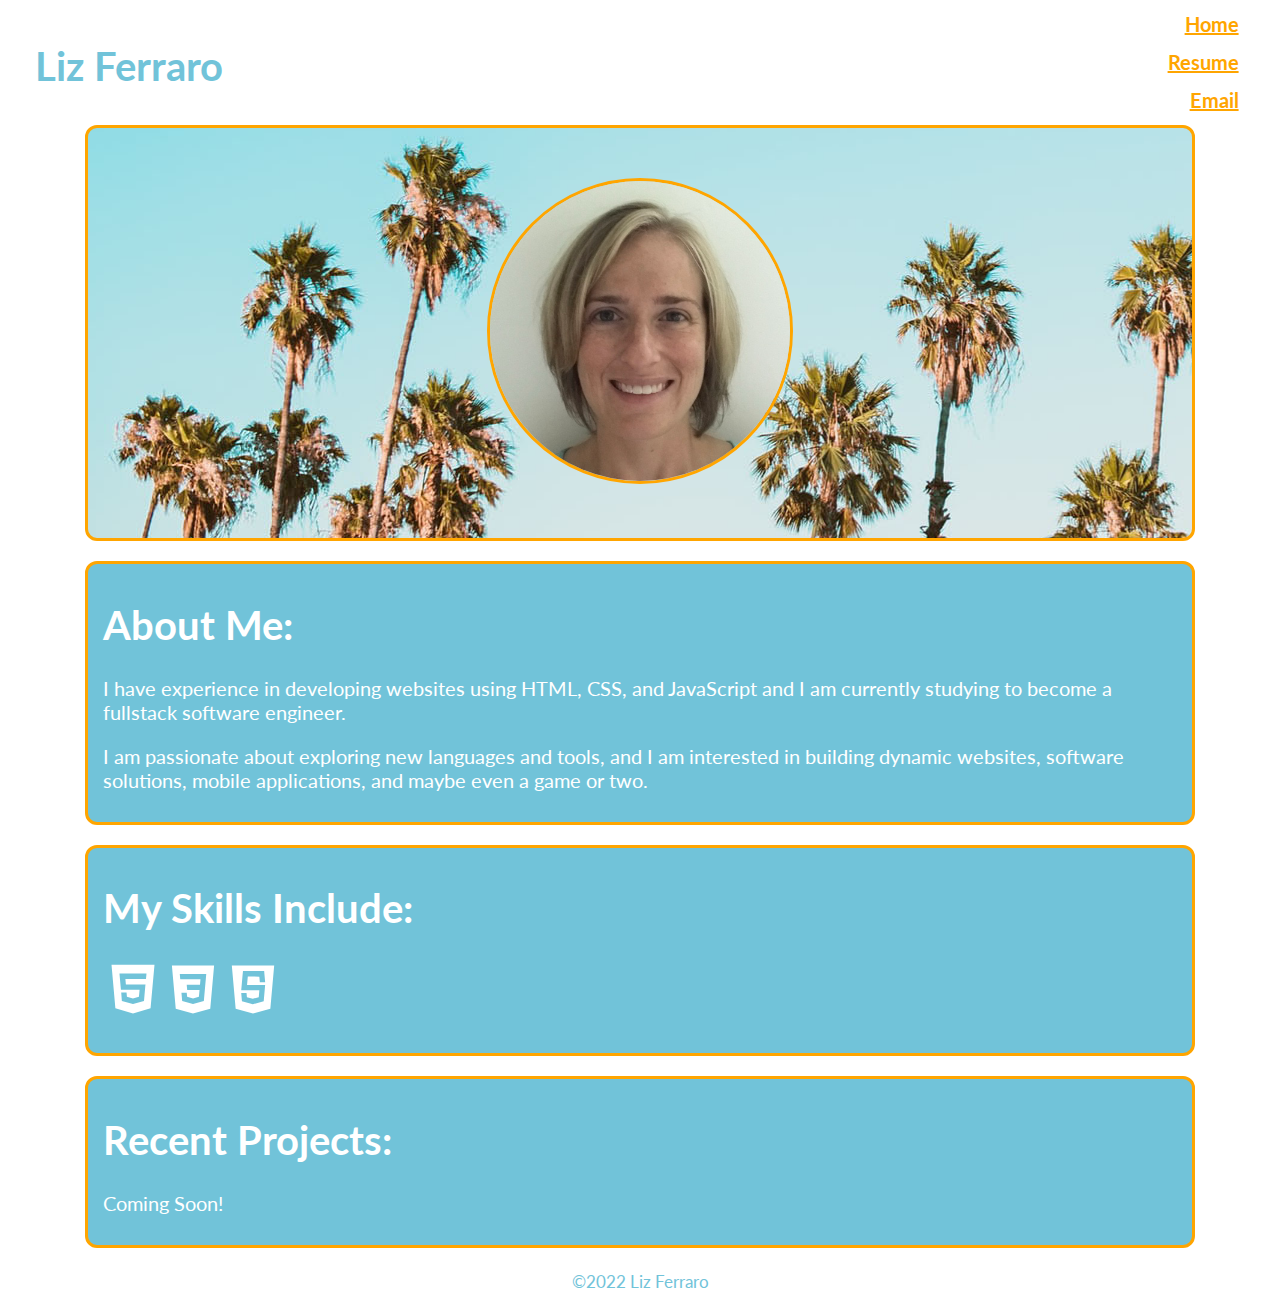
==== index.html @ 46293851 "added background banner image" ====
<!DOCTYPE html>
<html lang="en">
<head>
    <meta charset="UTF-8">
    <meta http-equiv="X-UA-Compatible" content="IE=edge">
    <meta name="viewport" content="width=device-width, initial-scale=1.0">
    <link rel="preconnect" href="https://fonts.googleapis.com">
    <link rel="preconnect" href="https://fonts.gstatic.com" crossorigin>
    <link href="https://fonts.googleapis.com/css2?family=Lato:ital,wght@0,100;0,300;0,400;0,700;0,900;1,100;1,300;1,400;1,700;1,900&display=swap" rel="stylesheet">
    <title>Liz Ferraro, Tampa-based Junior Developer</title>
    <link rel="stylesheet" href="styles.css">
</head>
<body>
    <div>
        <header>
            <h1 id="logo">Liz Ferraro</h1>
                <div id="navcontainer">
                    <ul id="navcontainer-list">
                        <li class="grow"><a href="#">Home</a></li>
                        <li class="grow"><a href="/resume.html">Resume</a></li>
                        <li class="grow"><a href="mailto: elizabeth.k.ferraro@gmail.com">Email</a></li>
                    </ul>
                </div>
        </header>
       
        <main>
            <div class="banner-box">
                <img src="images/liz-ferraro-profile-500.jpg" alt="liz ferraro profile photo" id="profile-img"/>
            </div>
            <section id="about-me">
                <h1>About Me:</h1>
                <p>I have experience in developing websites using HTML, CSS, and JavaScript and I am currently studying to become a fullstack software engineer.</p>
                <p>I am passionate about exploring new languages and tools, and I am interested in building dynamic websites, software solutions, mobile applications, and maybe even a game or two.</p>
            </section>

            <section id="skills">
                <h1>My Skills Include:</h1>
                <p><svg stroke="currentColor" fill="currentColor" stroke-width="0" viewBox="0 0 1024 1024" height="3em" width="3em" xmlns="http://www.w3.org/2000/svg"><path d="M145.2 96l66 746.6L512 928l299.6-85.4L878.9 96H145.2zm595 177.1l-4.8 47.2-1.7 19.5H382.3l8.2 94.2h335.1l-3.3 24.3-21.2 242.2-1.7 16.2-187 51.6v.3h-1.2l-.3.1v-.1h-.1l-188.6-52L310.8 572h91.1l6.5 73.2 102.4 27.7h.4l102-27.6 11.4-118.6H510.9v-.1H306l-22.8-253.5-1.7-24.3h460.3l-1.6 24.3z"></path></svg><svg stroke="currentColor" fill="currentColor" stroke-width="0" version="1.1" viewBox="0 0 32 32" height="3em" width="3em" xmlns="http://www.w3.org/2000/svg"><path d="M16.017 21.044v0zM4.743 3.519l2.049 22.981 9.194 2.552 9.22-2.556 2.051-22.977h-22.514zM23 8.775l-0.693 7.767h-0l-0.48 5.359-0.042 0.476-5.781 1.603-5.773-1.603-0.395-4.426h2.829l0.201 2.248 3.142 0.847 0.008-0.002 0.002-0 3.134-0.846 0.329-3.655-6.579 0-0.056-0.633-0.129-1.429-0.067-0.756 7.081-0 0.258-2.886h-10.786l-0.056-0.634-0.129-1.429-0.067-0.756h14.118l-0.068 0.756z"></path></svg><svg stroke="currentColor" fill="currentColor" stroke-width="0" version="1.1" viewBox="0 0 32 32" height="3em" width="3em" xmlns="http://www.w3.org/2000/svg"><path d="M4.698 3.419l2.057 23.073 9.231 2.563 9.256-2.566 2.059-23.069h-22.604zM13.226 9.394l-0.409 4.441 9.671 0.001-0.069 0.76-0.665 7.45-0.042 0.478-5.804 1.609-5.796-1.609-0.396-4.443h2.84l0.202 2.257 3.154 0.85 3.156-0.852 0.328-3.67-9.671-0.001 0.069-0.76 0.665-7.45 0.209-2.086h11.287l0.131 1.598 0.403 4.453h-2.841l-0.262-2.922-2.889-0.174h-0.515v-0.004l-2.755 0.074z"></path></svg></path></svg></p>
            </section>
        
            <section id="projects">
                <h1>Recent Projects:</h1>
                <p>Coming Soon!</p>
            </section>
        </main>

        <footer>
            <p><small>&copy;2022 Liz Ferraro</small></p>
        </footer>
    </div>
</body>
</html>
---- styles.css ----
html {
    background-color: white;
    color: white;
    font-size: 1.25em; /* 20x on most screens*/
}

body {
    font-family: 'Lato', sans-serif;
    text-align: center;
}

header {
    position: fixed;
    z-index: 1;
    top: 0;
    left: 0;
    width: 100%;
    height: 120px;
    background-color: white;
}

#logo {
    position: relative;
    text-align: left;
    padding: 15px 15px;
    margin-left: 20px;
    color: rgb(113,195,217)
}

main {
    margin-top: 125px;
}

.banner-box {
    background-image: url("images/palmtrees-corey-agopian--unsplash.jpg");
    background-repeat: no-repeat;
    padding: 10px 15px;
    margin-left: auto;
    margin-right: auto;
    width: 85%;
    border-radius: 12px;
    border: solid 3px orange;
    padding-top: 50px;
    padding-bottom: 50px;
}

#profile-img {
    width: 300px;
    height: 300px;
    border: 3px solid orange;
    border-radius: 50%;
}
#navcontainer {
    position: absolute;
    width: 10%;
    height: 100%;
    right: 0px;
    bottom: 0px;
    padding: 10px 15px;
    margin-right: 20px;
}
#navcontainer-list {
    padding: 0;
    margin: 10;
}
#navcontainer li{
    display: inline-block;
    width: 90%;
    padding: 2px 0;
    margin-bottom: 10px;
    text-align: right;
}

.grow {
    transition: all .2s ease-in-ease-out;
}
.grow:hover {
    transform: scale(1.1);
}

a:link {
    color: orange;
    text-decoration: underline;
    font-weight: bold;
}

a:visited {
    color: orange;
    text-decoration: underline;
}
/* horizontal lines have been removed from home page
hr {
    height: 3px;
    background-color: orange;
    border: none;
    margin-top: 20px;
} */

section {
    background-color: rgb(113,195,217);
    border: solid 3px orange;
    border-radius: 12px;
    text-align: left;
    padding: 10px 15px;
    margin-top: 20px;
    margin-bottom: 20px;
    margin-left: auto;
    margin-right: auto;
    width: 85%;
}

footer {
    text-align: center;
    color: rgb(113,195,217);
}
/*I am having trouble with my top nav menu, see below.
@media screen and (min-width: 730px) {
    #navcontainer li {
        display: inline-block;
        width: 30%;
        text-align: right;
    }
}*/
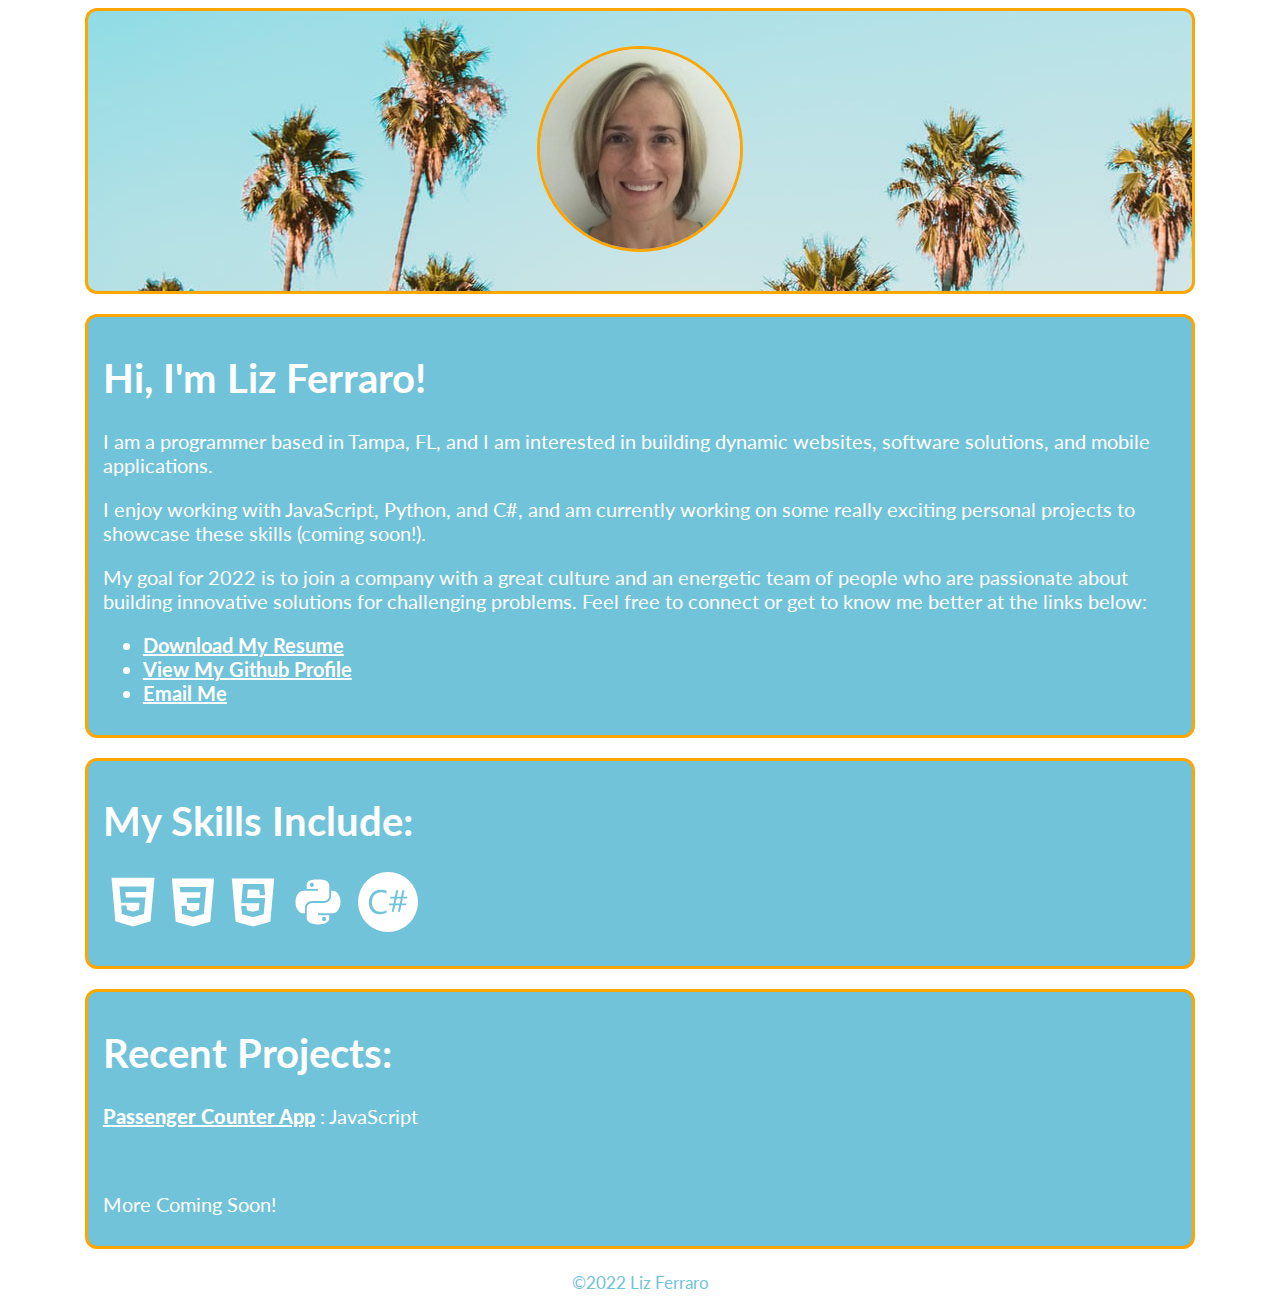
==== commit 30c691b9: "Site overhaul - Deleted resume page, streamlined homepage content, added Github and resume links, an" ====
--- a/index.html
+++ b/index.html
@@ -11,42 +11,38 @@
     <link rel="stylesheet" href="styles.css">
 </head>
 <body>
-    <div>
-        <header>
-            <h1 id="logo">Liz Ferraro</h1>
-                <div id="navcontainer">
-                    <ul id="navcontainer-list">
-                        <li class="grow"><a href="#">Home</a></li>
-                        <li class="grow"><a href="/resume.html">Resume</a></li>
-                        <li class="grow"><a href="mailto: elizabeth.k.ferraro@gmail.com">Email</a></li>
-                    </ul>
-                </div>
-        </header>
-       
-        <main>
-            <div class="banner-box">
-                <img src="images/liz-ferraro-profile-500.jpg" alt="liz ferraro profile photo" id="profile-img"/>
-            </div>
-            <section id="about-me">
-                <h1>About Me:</h1>
-                <p>I have experience in developing websites using HTML, CSS, and JavaScript and I am currently studying to become a fullstack software engineer.</p>
-                <p>I am passionate about exploring new languages and tools, and I am interested in building dynamic websites, software solutions, mobile applications, and maybe even a game or two.</p>
-            </section>
+    <main>
+        <div class="banner-box">
+            <img src="images/liz-ferraro-profile-500.jpg" alt="liz ferraro profile photo" id="profile-img"/>
+        </div>
+        <section id="about-me">
+            <h1>Hi, I'm Liz Ferraro!</h1>
+            <p>I am a programmer based in Tampa, FL, and I am interested in building dynamic websites, software solutions, and mobile applications.</p>
+            <p>I enjoy working with JavaScript, Python, and C#, and am currently working on some really exciting personal projects to showcase these skills (coming soon!).</p>
+            <p>My goal for 2022 is to join a company with a great culture and an energetic team of people who are passionate about building innovative solutions for challenging problems. Feel free to connect or get to know me better at the links below:
+            </p>
+            <ul id="my_links">
+                <li><a href="resources/Ferraro, Elizabeth Resume.pdf" download="Elizabeth Ferraro, Resume">Download My Resume</a></li>
+                <li><a href="https://github.com/lizferraro" target="_">View My Github Profile</a></li>
+                <li><a href="mailto: elizabeth.k.ferraro@gmail.com">Email Me</a></li>
+            </ul>
+        </section>
 
-            <section id="skills">
-                <h1>My Skills Include:</h1>
-                <p><svg stroke="currentColor" fill="currentColor" stroke-width="0" viewBox="0 0 1024 1024" height="3em" width="3em" xmlns="http://www.w3.org/2000/svg"><path d="M145.2 96l66 746.6L512 928l299.6-85.4L878.9 96H145.2zm595 177.1l-4.8 47.2-1.7 19.5H382.3l8.2 94.2h335.1l-3.3 24.3-21.2 242.2-1.7 16.2-187 51.6v.3h-1.2l-.3.1v-.1h-.1l-188.6-52L310.8 572h91.1l6.5 73.2 102.4 27.7h.4l102-27.6 11.4-118.6H510.9v-.1H306l-22.8-253.5-1.7-24.3h460.3l-1.6 24.3z"></path></svg><svg stroke="currentColor" fill="currentColor" stroke-width="0" version="1.1" viewBox="0 0 32 32" height="3em" width="3em" xmlns="http://www.w3.org/2000/svg"><path d="M16.017 21.044v0zM4.743 3.519l2.049 22.981 9.194 2.552 9.22-2.556 2.051-22.977h-22.514zM23 8.775l-0.693 7.767h-0l-0.48 5.359-0.042 0.476-5.781 1.603-5.773-1.603-0.395-4.426h2.829l0.201 2.248 3.142 0.847 0.008-0.002 0.002-0 3.134-0.846 0.329-3.655-6.579 0-0.056-0.633-0.129-1.429-0.067-0.756 7.081-0 0.258-2.886h-10.786l-0.056-0.634-0.129-1.429-0.067-0.756h14.118l-0.068 0.756z"></path></svg><svg stroke="currentColor" fill="currentColor" stroke-width="0" version="1.1" viewBox="0 0 32 32" height="3em" width="3em" xmlns="http://www.w3.org/2000/svg"><path d="M4.698 3.419l2.057 23.073 9.231 2.563 9.256-2.566 2.059-23.069h-22.604zM13.226 9.394l-0.409 4.441 9.671 0.001-0.069 0.76-0.665 7.45-0.042 0.478-5.804 1.609-5.796-1.609-0.396-4.443h2.84l0.202 2.257 3.154 0.85 3.156-0.852 0.328-3.67-9.671-0.001 0.069-0.76 0.665-7.45 0.209-2.086h11.287l0.131 1.598 0.403 4.453h-2.841l-0.262-2.922-2.889-0.174h-0.515v-0.004l-2.755 0.074z"></path></svg></path></svg></p>
-            </section>
-        
-            <section id="projects">
-                <h1>Recent Projects:</h1>
-                <p>Coming Soon!</p>
-            </section>
-        </main>
+        <section id="skills">
+            <h1>My Skills Include:</h1>
+            <p><svg stroke="currentColor" fill="currentColor" stroke-width="0" viewBox="0 0 1024 1024" height="3em" width="3em" xmlns="http://www.w3.org/2000/svg"><path d="M145.2 96l66 746.6L512 928l299.6-85.4L878.9 96H145.2zm595 177.1l-4.8 47.2-1.7 19.5H382.3l8.2 94.2h335.1l-3.3 24.3-21.2 242.2-1.7 16.2-187 51.6v.3h-1.2l-.3.1v-.1h-.1l-188.6-52L310.8 572h91.1l6.5 73.2 102.4 27.7h.4l102-27.6 11.4-118.6H510.9v-.1H306l-22.8-253.5-1.7-24.3h460.3l-1.6 24.3z"></path></svg><svg stroke="currentColor" fill="currentColor" stroke-width="0" version="1.1" viewBox="0 0 32 32" height="3em" width="3em" xmlns="http://www.w3.org/2000/svg"><path d="M16.017 21.044v0zM4.743 3.519l2.049 22.981 9.194 2.552 9.22-2.556 2.051-22.977h-22.514zM23 8.775l-0.693 7.767h-0l-0.48 5.359-0.042 0.476-5.781 1.603-5.773-1.603-0.395-4.426h2.829l0.201 2.248 3.142 0.847 0.008-0.002 0.002-0 3.134-0.846 0.329-3.655-6.579 0-0.056-0.633-0.129-1.429-0.067-0.756 7.081-0 0.258-2.886h-10.786l-0.056-0.634-0.129-1.429-0.067-0.756h14.118l-0.068 0.756z"></path></svg><svg stroke="currentColor" fill="currentColor" stroke-width="0" version="1.1" viewBox="0 0 32 32" height="3em" width="3em" xmlns="http://www.w3.org/2000/svg"><path d="M4.698 3.419l2.057 23.073 9.231 2.563 9.256-2.566 2.059-23.069h-22.604zM13.226 9.394l-0.409 4.441 9.671 0.001-0.069 0.76-0.665 7.45-0.042 0.478-5.804 1.609-5.796-1.609-0.396-4.443h2.84l0.202 2.257 3.154 0.85 3.156-0.852 0.328-3.67-9.671-0.001 0.069-0.76 0.665-7.45 0.209-2.086h11.287l0.131 1.598 0.403 4.453h-2.841l-0.262-2.922-2.889-0.174h-0.515v-0.004l-2.755 0.074z"></path></svg></path></svg>&nbsp<svg stroke="currentColor" fill="currentColor" stroke-width="0" viewBox="0 0 512 512" height="3em" width="3em" xmlns="http://www.w3.org/2000/svg"><path d="M193.46 249.056a65.316 65.316 0 0 1 11.586-1.041l-3.122-.015h103.823c4.503 0 8.806-.617 12.908-1.754 19.37-5.363 33.345-22.537 33.345-43.663v-87.224c0-24.832-21.15-43.484-46.289-47.606-15.931-2.624-39.258-3.827-55.089-3.749-15.829.086-30.981 1.404-44.277 3.749C167.143 74.576 160 88.928 160 115.359V144h96v16H128.82c-35.628 0-64.538 42.571-64.813 95.242-.002.253-.007.505-.007.758 0 9.523.94 18.72 2.685 27.404C74.648 323.07 99.451 352 128.82 352H144v-45.935c0-26.827 20.146-51.733 49.46-57.009zm10.196-122.054c-9.592 0-17.384-7.785-17.384-17.403 0-9.664 7.774-17.52 17.384-17.52 9.574 0 17.399 7.855 17.399 17.52.001 9.618-7.809 17.403-17.399 17.403z"></path><path d="M443.951 222.543C434.78 186.021 411.033 160 383.18 160H368v40.672c0 33.915-22.286 58.474-49.489 62.681a53.943 53.943 0 0 1-8.301.646H206.351a51.41 51.41 0 0 0-13.049 1.672C174.18 270.689 160 286.6 160 307.236v87.227c0 24.832 24.977 39.426 49.481 46.551 29.327 8.531 61.267 10.068 96.366 0C329.15 434.354 352 420.893 352 394.463V368h-96v-16h127.18c25.24 0 47.107-21.365 57.814-52.549C445.474 286.404 448 271.641 448 256c0-11.768-1.433-23.038-4.049-33.457zM307.867 382.82c9.59 0 17.381 7.785 17.381 17.4 0 9.65-7.791 17.521-17.381 17.521-9.577 0-17.399-7.871-17.399-17.521 0-9.63 7.806-17.4 17.399-17.4z"></path></svg>&nbsp&nbsp<svg stroke="currentColor" fill="currentColor" stroke-width="0" role="img" viewBox="0 0 24 24" height="3em" width="3em" xmlns="http://www.w3.org/2000/svg"><title></title><path d="M12 0A12 12 0 000 12a12 12 0 0012 12 12 12 0 0012-12A12 12 0 0012 0zM9.426 7.12a5.55 5.55 0 011.985.38v1.181a4.5 4.5 0 00-2.25-.566 3.439 3.439 0 00-2.625 1.087 4.099 4.099 0 00-1.012 2.906 3.9 3.9 0 00.945 2.754 3.217 3.217 0 002.482 1.023 4.657 4.657 0 002.464-.634l-.004 1.08a5.543 5.543 0 01-2.625.555 4.211 4.211 0 01-3.228-1.297 4.793 4.793 0 01-1.212-3.409 5.021 5.021 0 011.365-3.663 4.631 4.631 0 013.473-1.392 5.55 5.55 0 01.12-.004 5.55 5.55 0 01.122 0zm5.863.155h.836l-.555 2.652h1.661l.567-2.652h.81l-.555 2.652 1.732-.004-.15.697H17.91l-.412 1.98h1.852l-.176.698h-1.816l-.58 2.625h-.83l.567-2.625h-1.65l-.555 2.625h-.81l.555-2.625h-1.74l.131-.698h1.748l.401-1.976h-1.826l.138-.697h1.826zm.142 3.345L15 12.6h1.673l.423-1.98z"></path></svg>&nbsp&nbsp&nbsp&nbsp<!-- <svg stroke="currentColor" fill="currentColor" stroke-width="0" viewBox="0 0 512 512" height="3em" width="3em" xmlns="http://www.w3.org/2000/svg"><path d="M418.2 177.2c-5.4-1.8-10.8-3.5-16.2-5.1.9-3.7 1.7-7.4 2.5-11.1 12.3-59.6 4.2-107.5-23.1-123.3-26.3-15.1-69.2.6-112.6 38.4-4.3 3.7-8.5 7.6-12.5 11.5-2.7-2.6-5.5-5.2-8.3-7.7-45.5-40.4-91.1-57.4-118.4-41.5-26.2 15.2-34 60.3-23 116.7 1.1 5.6 2.3 11.1 3.7 16.7-6.4 1.8-12.7 3.8-18.6 5.9C38.3 196.2 0 225.4 0 255.6c0 31.2 40.8 62.5 96.3 81.5 4.5 1.5 9 3 13.6 4.3-1.5 6-2.8 11.9-4 18-10.5 55.5-2.3 99.5 23.9 114.6 27 15.6 72.4-.4 116.6-39.1 3.5-3.1 7-6.3 10.5-9.7 4.4 4.3 9 8.4 13.6 12.4 42.8 36.8 85.1 51.7 111.2 36.6 27-15.6 35.8-62.9 24.4-120.5-.9-4.4-1.9-8.9-3-13.5 3.2-.9 6.3-1.9 9.4-2.9 57.7-19.1 99.5-50 99.5-81.7 0-30.3-39.4-59.7-93.8-78.4zM282.9 92.3c37.2-32.4 71.9-45.1 87.7-36 16.9 9.7 23.4 48.9 12.8 100.4-.7 3.4-1.4 6.7-2.3 10-22.2-5-44.7-8.6-67.3-10.6-13-18.6-27.2-36.4-42.6-53.1 3.9-3.7 7.7-7.2 11.7-10.7zM167.2 307.5c5.1 8.7 10.3 17.4 15.8 25.9-15.6-1.7-31.1-4.2-46.4-7.5 4.4-14.4 9.9-29.3 16.3-44.5 4.6 8.8 9.3 17.5 14.3 26.1zm-30.3-120.3c14.4-3.2 29.7-5.8 45.6-7.8-5.3 8.3-10.5 16.8-15.4 25.4-4.9 8.5-9.7 17.2-14.2 26-6.3-14.9-11.6-29.5-16-43.6zm27.4 68.9c6.6-13.8 13.8-27.3 21.4-40.6s15.8-26.2 24.4-38.9c15-1.1 30.3-1.7 45.9-1.7s31 .6 45.9 1.7c8.5 12.6 16.6 25.5 24.3 38.7s14.9 26.7 21.7 40.4c-6.7 13.8-13.9 27.4-21.6 40.8-7.6 13.3-15.7 26.2-24.2 39-14.9 1.1-30.4 1.6-46.1 1.6s-30.9-.5-45.6-1.4c-8.7-12.7-16.9-25.7-24.6-39s-14.8-26.8-21.5-40.6zm180.6 51.2c5.1-8.8 9.9-17.7 14.6-26.7 6.4 14.5 12 29.2 16.9 44.3-15.5 3.5-31.2 6.2-47 8 5.4-8.4 10.5-17 15.5-25.6zm14.4-76.5c-4.7-8.8-9.5-17.6-14.5-26.2-4.9-8.5-10-16.9-15.3-25.2 16.1 2 31.5 4.7 45.9 8-4.6 14.8-10 29.2-16.1 43.4zM256.2 118.3c10.5 11.4 20.4 23.4 29.6 35.8-19.8-.9-39.7-.9-59.5 0 9.8-12.9 19.9-24.9 29.9-35.8zM140.2 57c16.8-9.8 54.1 4.2 93.4 39 2.5 2.2 5 4.6 7.6 7-15.5 16.7-29.8 34.5-42.9 53.1-22.6 2-45 5.5-67.2 10.4-1.3-5.1-2.4-10.3-3.5-15.5-9.4-48.4-3.2-84.9 12.6-94zm-24.5 263.6c-4.2-1.2-8.3-2.5-12.4-3.9-21.3-6.7-45.5-17.3-63-31.2-10.1-7-16.9-17.8-18.8-29.9 0-18.3 31.6-41.7 77.2-57.6 5.7-2 11.5-3.8 17.3-5.5 6.8 21.7 15 43 24.5 63.6-9.6 20.9-17.9 42.5-24.8 64.5zm116.6 98c-16.5 15.1-35.6 27.1-56.4 35.3-11.1 5.3-23.9 5.8-35.3 1.3-15.9-9.2-22.5-44.5-13.5-92 1.1-5.6 2.3-11.2 3.7-16.7 22.4 4.8 45 8.1 67.9 9.8 13.2 18.7 27.7 36.6 43.2 53.4-3.2 3.1-6.4 6.1-9.6 8.9zm24.5-24.3c-10.2-11-20.4-23.2-30.3-36.3 9.6.4 19.5.6 29.5.6 10.3 0 20.4-.2 30.4-.7-9.2 12.7-19.1 24.8-29.6 36.4zm130.7 30c-.9 12.2-6.9 23.6-16.5 31.3-15.9 9.2-49.8-2.8-86.4-34.2-4.2-3.6-8.4-7.5-12.7-11.5 15.3-16.9 29.4-34.8 42.2-53.6 22.9-1.9 45.7-5.4 68.2-10.5 1 4.1 1.9 8.2 2.7 12.2 4.9 21.6 5.7 44.1 2.5 66.3zm18.2-107.5c-2.8.9-5.6 1.8-8.5 2.6-7-21.8-15.6-43.1-25.5-63.8 9.6-20.4 17.7-41.4 24.5-62.9 5.2 1.5 10.2 3.1 15 4.7 46.6 16 79.3 39.8 79.3 58 0 19.6-34.9 44.9-84.8 61.4zm-149.7-15c25.3 0 45.8-20.5 45.8-45.8s-20.5-45.8-45.8-45.8c-25.3 0-45.8 20.5-45.8 45.8s20.5 45.8 45.8 45.8z"></path></svg> --></p>
+        </section>
+    
+        <section id="projects">
+            <h1>Recent Projects:</h1>
+            <p><a href="http://lizferraro.tech/passenger-counter/" target="_"><strong>Passenger Counter App</strong></a> : JavaScript</p>
+            <p>&nbsp</p>
+            <p>More Coming Soon!</p>
+        </section>
+    </main>
 
-        <footer>
-            <p><small>&copy;2022 Liz Ferraro</small></p>
-        </footer>
-    </div>
+    <footer>
+        <p><small>&copy;2022 Liz Ferraro</small></p>
+    </footer>
 </body>
 </html>--- a/styles.css
+++ b/styles.css
@@ -9,28 +9,6 @@
     text-align: center;
 }
 
-header {
-    position: fixed;
-    z-index: 1;
-    top: 0;
-    left: 0;
-    width: 100%;
-    height: 120px;
-    background-color: white;
-}
-
-#logo {
-    position: relative;
-    text-align: left;
-    padding: 15px 15px;
-    margin-left: 20px;
-    color: rgb(113,195,217)
-}
-
-main {
-    margin-top: 125px;
-}
-
 .banner-box {
     background-image: url("images/palmtrees-corey-agopian--unsplash.jpg");
     background-repeat: no-repeat;
@@ -40,61 +18,27 @@
     width: 85%;
     border-radius: 12px;
     border: solid 3px orange;
-    padding-top: 50px;
-    padding-bottom: 50px;
+    padding-top: 35px;
+    padding-bottom: 35px;
 }
 
 #profile-img {
-    width: 300px;
-    height: 300px;
+    width: 200px;
+    height: 200px;
     border: 3px solid orange;
     border-radius: 50%;
 }
-#navcontainer {
-    position: absolute;
-    width: 10%;
-    height: 100%;
-    right: 0px;
-    bottom: 0px;
-    padding: 10px 15px;
-    margin-right: 20px;
-}
-#navcontainer-list {
-    padding: 0;
-    margin: 10;
-}
-#navcontainer li{
-    display: inline-block;
-    width: 90%;
-    padding: 2px 0;
-    margin-bottom: 10px;
-    text-align: right;
-}
-
-.grow {
-    transition: all .2s ease-in-ease-out;
-}
-.grow:hover {
-    transform: scale(1.1);
-}
 
 a:link {
-    color: orange;
+    color: #ffffff;
     text-decoration: underline;
     font-weight: bold;
 }
 
 a:visited {
-    color: orange;
+    color: ghostwhite;
     text-decoration: underline;
 }
-/* horizontal lines have been removed from home page
-hr {
-    height: 3px;
-    background-color: orange;
-    border: none;
-    margin-top: 20px;
-} */
 
 section {
     background-color: rgb(113,195,217);
@@ -112,12 +56,4 @@
 footer {
     text-align: center;
     color: rgb(113,195,217);
-}
-/*I am having trouble with my top nav menu, see below.
-@media screen and (min-width: 730px) {
-    #navcontainer li {
-        display: inline-block;
-        width: 30%;
-        text-align: right;
-    }
-}*/+}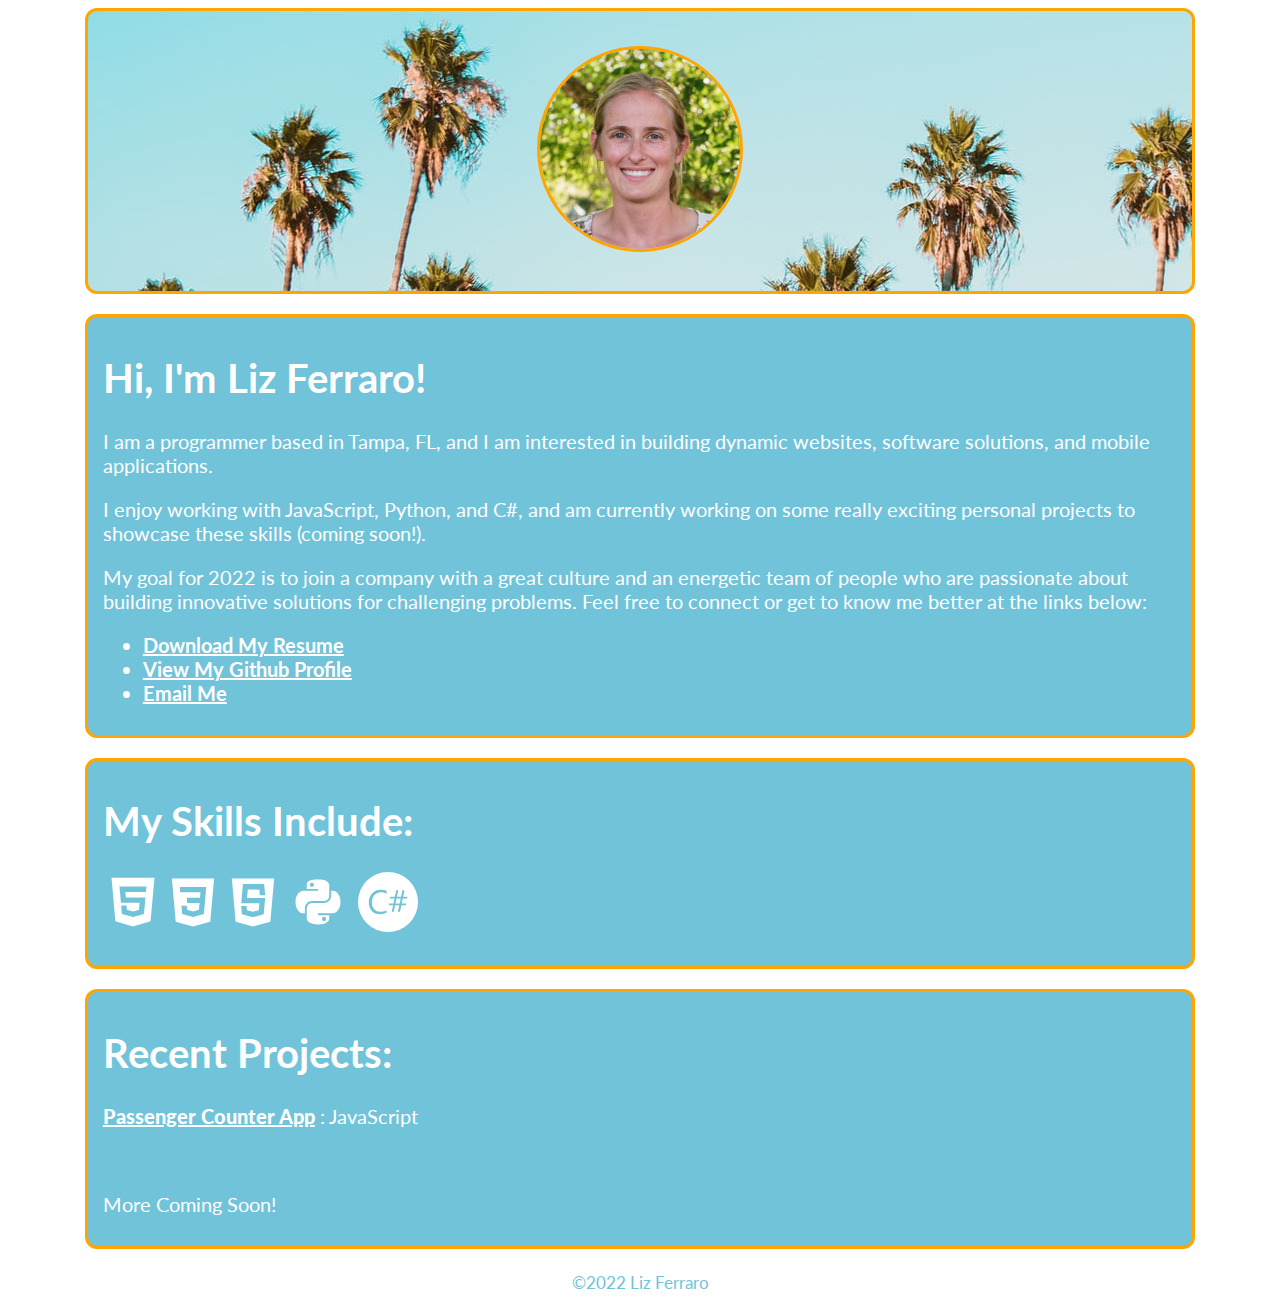
==== commit 9317b08e: "New profile photo" ====
--- a/index.html
+++ b/index.html
@@ -13,7 +13,7 @@
 <body>
     <main>
         <div class="banner-box">
-            <img src="images/liz-ferraro-profile-500.jpg" alt="liz ferraro profile photo" id="profile-img"/>
+            <img src="images/liz-profile-2.jpg" alt="liz ferraro profile photo" id="profile-img"/>
         </div>
         <section id="about-me">
             <h1>Hi, I'm Liz Ferraro!</h1>
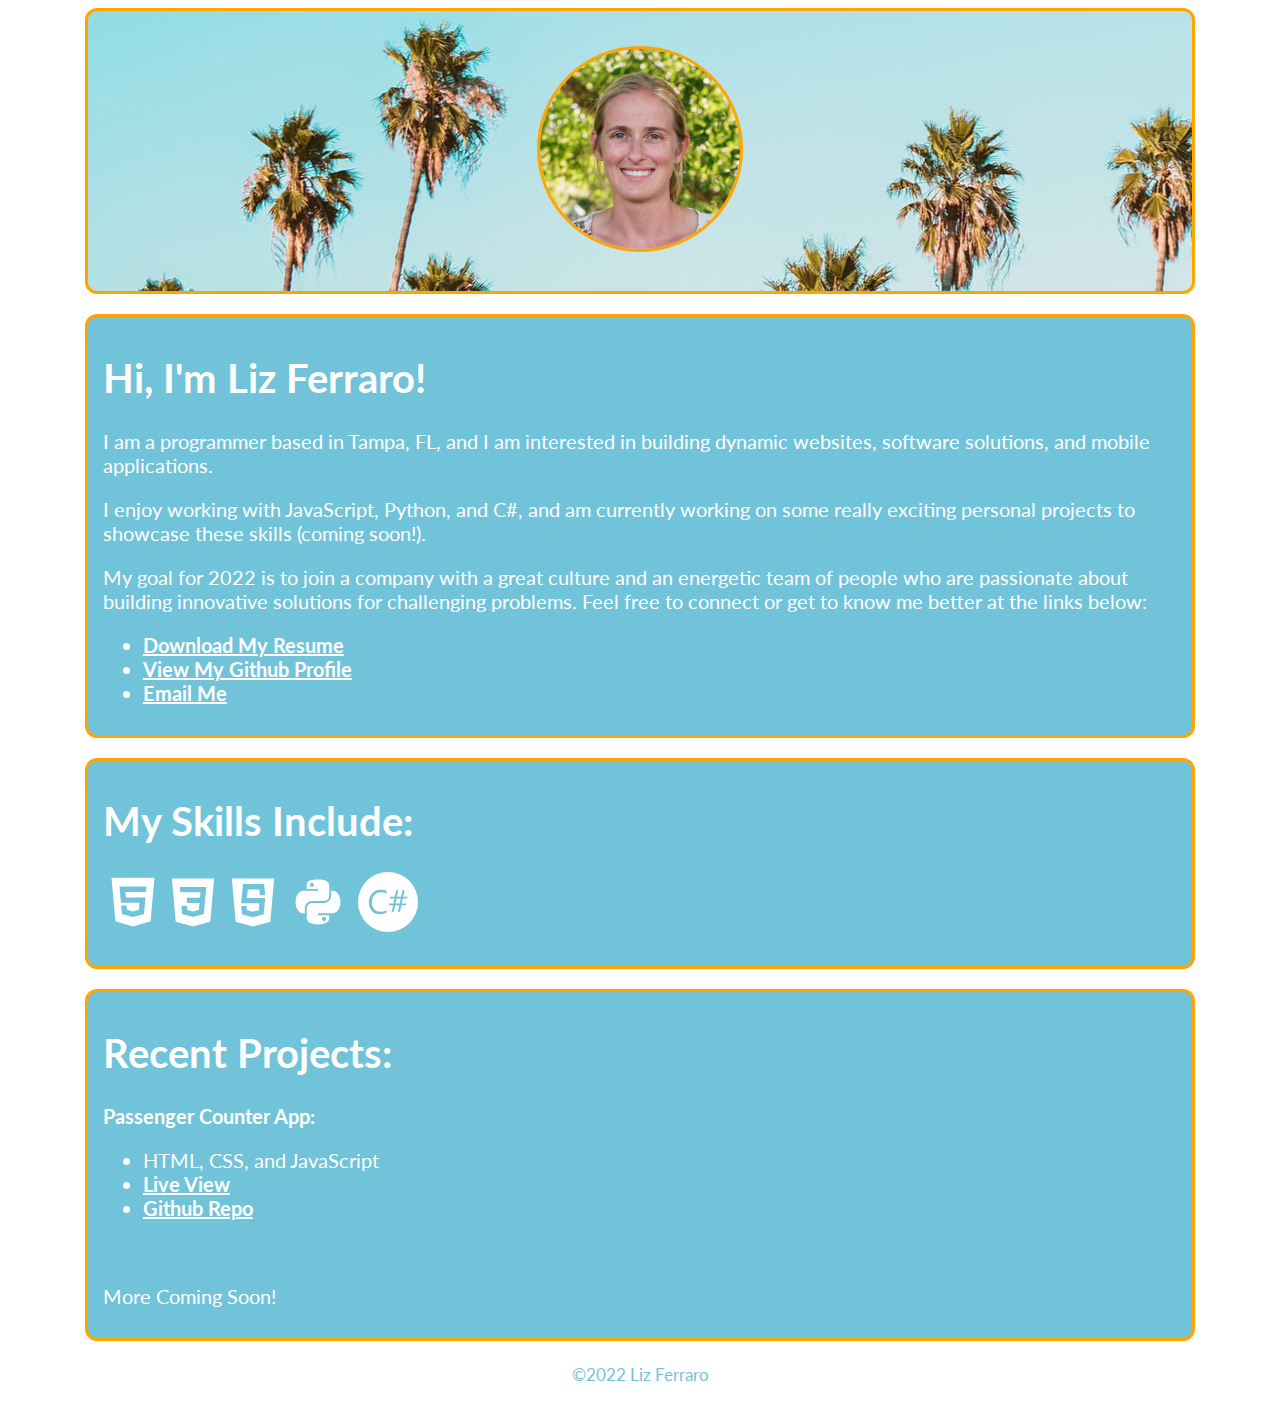
==== commit 4a1f0b28: "Added links to project live view and github repo" ====
--- a/index.html
+++ b/index.html
@@ -35,7 +35,12 @@
     
         <section id="projects">
             <h1>Recent Projects:</h1>
-            <p><a href="http://lizferraro.tech/passenger-counter/" target="_"><strong>Passenger Counter App</strong></a> : JavaScript</p>
+            <p><strong>Passenger Counter App:</strong></p>
+                <ul>
+                    <li>HTML, CSS, and JavaScript</li>
+                    <li><a href="http://lizferraro.tech/passenger-counter/" target="_">Live View</a></li>
+                    <li><a href="https://github.com/lizferraro/passenger-counter" target="_">Github Repo</a></li>
+                </ul>
             <p>&nbsp</p>
             <p>More Coming Soon!</p>
         </section>
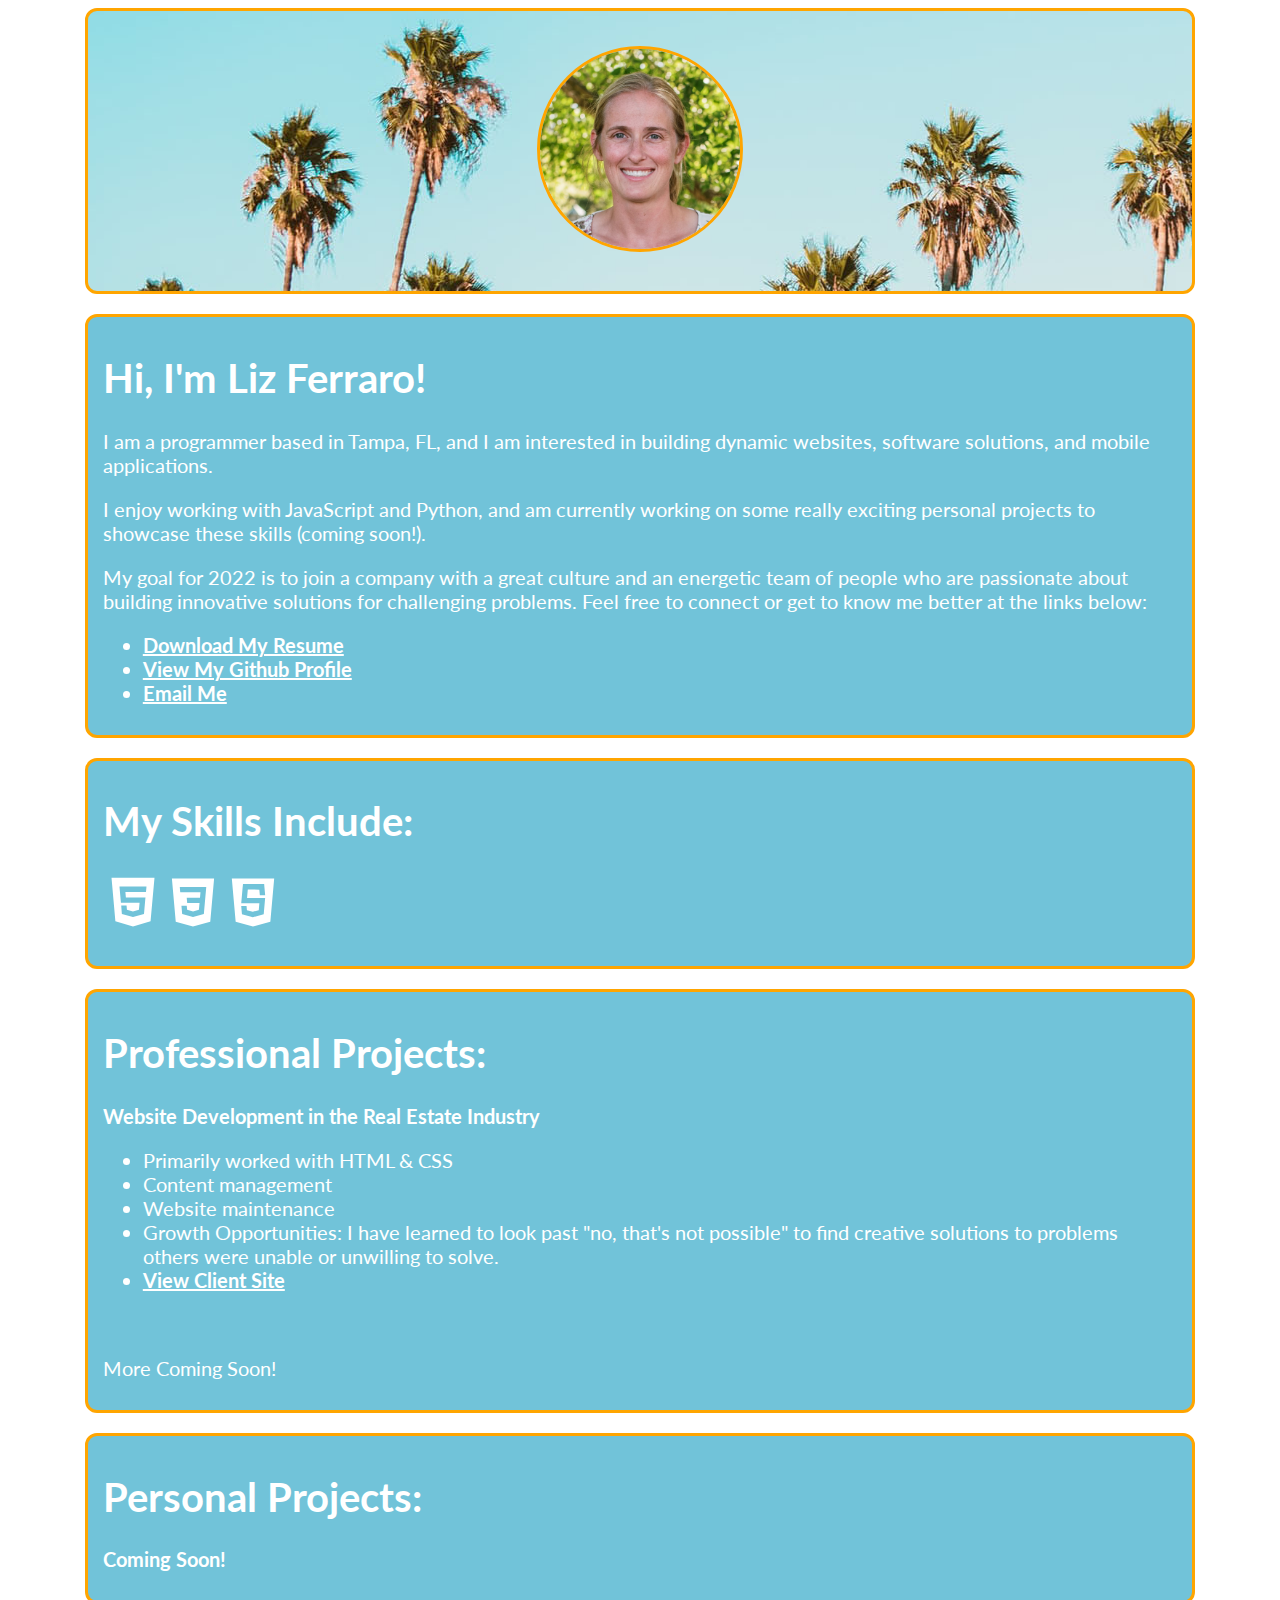
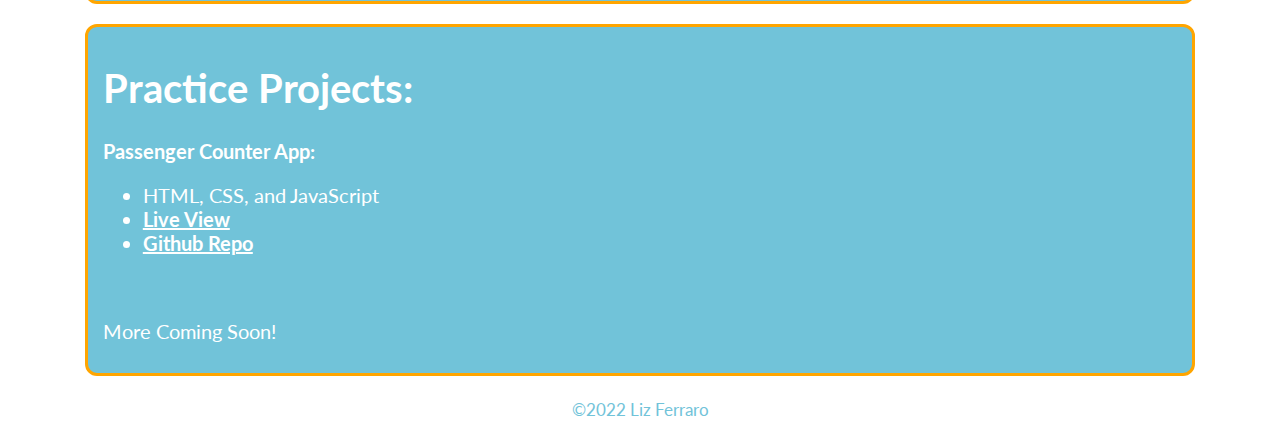
==== commit 24a50c10: "added professional projects section, personal projects section, and practice projects section" ====
--- a/index.html
+++ b/index.html
@@ -7,7 +7,7 @@
     <link rel="preconnect" href="https://fonts.googleapis.com">
     <link rel="preconnect" href="https://fonts.gstatic.com" crossorigin>
     <link href="https://fonts.googleapis.com/css2?family=Lato:ital,wght@0,100;0,300;0,400;0,700;0,900;1,100;1,300;1,400;1,700;1,900&display=swap" rel="stylesheet">
-    <title>Liz Ferraro, Tampa-based Junior Developer</title>
+    <title>Liz Ferraro, Tampa-based Programmer</title>
     <link rel="stylesheet" href="styles.css">
 </head>
 <body>
@@ -18,7 +18,7 @@
         <section id="about-me">
             <h1>Hi, I'm Liz Ferraro!</h1>
             <p>I am a programmer based in Tampa, FL, and I am interested in building dynamic websites, software solutions, and mobile applications.</p>
-            <p>I enjoy working with JavaScript, Python, and C#, and am currently working on some really exciting personal projects to showcase these skills (coming soon!).</p>
+            <p>I enjoy working with JavaScript and Python, and am currently working on some really exciting personal projects to showcase these skills (coming soon!).</p>
             <p>My goal for 2022 is to join a company with a great culture and an energetic team of people who are passionate about building innovative solutions for challenging problems. Feel free to connect or get to know me better at the links below:
             </p>
             <ul id="my_links">
@@ -30,11 +30,28 @@
 
         <section id="skills">
             <h1>My Skills Include:</h1>
-            <p><svg stroke="currentColor" fill="currentColor" stroke-width="0" viewBox="0 0 1024 1024" height="3em" width="3em" xmlns="http://www.w3.org/2000/svg"><path d="M145.2 96l66 746.6L512 928l299.6-85.4L878.9 96H145.2zm595 177.1l-4.8 47.2-1.7 19.5H382.3l8.2 94.2h335.1l-3.3 24.3-21.2 242.2-1.7 16.2-187 51.6v.3h-1.2l-.3.1v-.1h-.1l-188.6-52L310.8 572h91.1l6.5 73.2 102.4 27.7h.4l102-27.6 11.4-118.6H510.9v-.1H306l-22.8-253.5-1.7-24.3h460.3l-1.6 24.3z"></path></svg><svg stroke="currentColor" fill="currentColor" stroke-width="0" version="1.1" viewBox="0 0 32 32" height="3em" width="3em" xmlns="http://www.w3.org/2000/svg"><path d="M16.017 21.044v0zM4.743 3.519l2.049 22.981 9.194 2.552 9.22-2.556 2.051-22.977h-22.514zM23 8.775l-0.693 7.767h-0l-0.48 5.359-0.042 0.476-5.781 1.603-5.773-1.603-0.395-4.426h2.829l0.201 2.248 3.142 0.847 0.008-0.002 0.002-0 3.134-0.846 0.329-3.655-6.579 0-0.056-0.633-0.129-1.429-0.067-0.756 7.081-0 0.258-2.886h-10.786l-0.056-0.634-0.129-1.429-0.067-0.756h14.118l-0.068 0.756z"></path></svg><svg stroke="currentColor" fill="currentColor" stroke-width="0" version="1.1" viewBox="0 0 32 32" height="3em" width="3em" xmlns="http://www.w3.org/2000/svg"><path d="M4.698 3.419l2.057 23.073 9.231 2.563 9.256-2.566 2.059-23.069h-22.604zM13.226 9.394l-0.409 4.441 9.671 0.001-0.069 0.76-0.665 7.45-0.042 0.478-5.804 1.609-5.796-1.609-0.396-4.443h2.84l0.202 2.257 3.154 0.85 3.156-0.852 0.328-3.67-9.671-0.001 0.069-0.76 0.665-7.45 0.209-2.086h11.287l0.131 1.598 0.403 4.453h-2.841l-0.262-2.922-2.889-0.174h-0.515v-0.004l-2.755 0.074z"></path></svg></path></svg>&nbsp<svg stroke="currentColor" fill="currentColor" stroke-width="0" viewBox="0 0 512 512" height="3em" width="3em" xmlns="http://www.w3.org/2000/svg"><path d="M193.46 249.056a65.316 65.316 0 0 1 11.586-1.041l-3.122-.015h103.823c4.503 0 8.806-.617 12.908-1.754 19.37-5.363 33.345-22.537 33.345-43.663v-87.224c0-24.832-21.15-43.484-46.289-47.606-15.931-2.624-39.258-3.827-55.089-3.749-15.829.086-30.981 1.404-44.277 3.749C167.143 74.576 160 88.928 160 115.359V144h96v16H128.82c-35.628 0-64.538 42.571-64.813 95.242-.002.253-.007.505-.007.758 0 9.523.94 18.72 2.685 27.404C74.648 323.07 99.451 352 128.82 352H144v-45.935c0-26.827 20.146-51.733 49.46-57.009zm10.196-122.054c-9.592 0-17.384-7.785-17.384-17.403 0-9.664 7.774-17.52 17.384-17.52 9.574 0 17.399 7.855 17.399 17.52.001 9.618-7.809 17.403-17.399 17.403z"></path><path d="M443.951 222.543C434.78 186.021 411.033 160 383.18 160H368v40.672c0 33.915-22.286 58.474-49.489 62.681a53.943 53.943 0 0 1-8.301.646H206.351a51.41 51.41 0 0 0-13.049 1.672C174.18 270.689 160 286.6 160 307.236v87.227c0 24.832 24.977 39.426 49.481 46.551 29.327 8.531 61.267 10.068 96.366 0C329.15 434.354 352 420.893 352 394.463V368h-96v-16h127.18c25.24 0 47.107-21.365 57.814-52.549C445.474 286.404 448 271.641 448 256c0-11.768-1.433-23.038-4.049-33.457zM307.867 382.82c9.59 0 17.381 7.785 17.381 17.4 0 9.65-7.791 17.521-17.381 17.521-9.577 0-17.399-7.871-17.399-17.521 0-9.63 7.806-17.4 17.399-17.4z"></path></svg>&nbsp&nbsp<svg stroke="currentColor" fill="currentColor" stroke-width="0" role="img" viewBox="0 0 24 24" height="3em" width="3em" xmlns="http://www.w3.org/2000/svg"><title></title><path d="M12 0A12 12 0 000 12a12 12 0 0012 12 12 12 0 0012-12A12 12 0 0012 0zM9.426 7.12a5.55 5.55 0 011.985.38v1.181a4.5 4.5 0 00-2.25-.566 3.439 3.439 0 00-2.625 1.087 4.099 4.099 0 00-1.012 2.906 3.9 3.9 0 00.945 2.754 3.217 3.217 0 002.482 1.023 4.657 4.657 0 002.464-.634l-.004 1.08a5.543 5.543 0 01-2.625.555 4.211 4.211 0 01-3.228-1.297 4.793 4.793 0 01-1.212-3.409 5.021 5.021 0 011.365-3.663 4.631 4.631 0 013.473-1.392 5.55 5.55 0 01.12-.004 5.55 5.55 0 01.122 0zm5.863.155h.836l-.555 2.652h1.661l.567-2.652h.81l-.555 2.652 1.732-.004-.15.697H17.91l-.412 1.98h1.852l-.176.698h-1.816l-.58 2.625h-.83l.567-2.625h-1.65l-.555 2.625h-.81l.555-2.625h-1.74l.131-.698h1.748l.401-1.976h-1.826l.138-.697h1.826zm.142 3.345L15 12.6h1.673l.423-1.98z"></path></svg>&nbsp&nbsp&nbsp&nbsp<!-- <svg stroke="currentColor" fill="currentColor" stroke-width="0" viewBox="0 0 512 512" height="3em" width="3em" xmlns="http://www.w3.org/2000/svg"><path d="M418.2 177.2c-5.4-1.8-10.8-3.5-16.2-5.1.9-3.7 1.7-7.4 2.5-11.1 12.3-59.6 4.2-107.5-23.1-123.3-26.3-15.1-69.2.6-112.6 38.4-4.3 3.7-8.5 7.6-12.5 11.5-2.7-2.6-5.5-5.2-8.3-7.7-45.5-40.4-91.1-57.4-118.4-41.5-26.2 15.2-34 60.3-23 116.7 1.1 5.6 2.3 11.1 3.7 16.7-6.4 1.8-12.7 3.8-18.6 5.9C38.3 196.2 0 225.4 0 255.6c0 31.2 40.8 62.5 96.3 81.5 4.5 1.5 9 3 13.6 4.3-1.5 6-2.8 11.9-4 18-10.5 55.5-2.3 99.5 23.9 114.6 27 15.6 72.4-.4 116.6-39.1 3.5-3.1 7-6.3 10.5-9.7 4.4 4.3 9 8.4 13.6 12.4 42.8 36.8 85.1 51.7 111.2 36.6 27-15.6 35.8-62.9 24.4-120.5-.9-4.4-1.9-8.9-3-13.5 3.2-.9 6.3-1.9 9.4-2.9 57.7-19.1 99.5-50 99.5-81.7 0-30.3-39.4-59.7-93.8-78.4zM282.9 92.3c37.2-32.4 71.9-45.1 87.7-36 16.9 9.7 23.4 48.9 12.8 100.4-.7 3.4-1.4 6.7-2.3 10-22.2-5-44.7-8.6-67.3-10.6-13-18.6-27.2-36.4-42.6-53.1 3.9-3.7 7.7-7.2 11.7-10.7zM167.2 307.5c5.1 8.7 10.3 17.4 15.8 25.9-15.6-1.7-31.1-4.2-46.4-7.5 4.4-14.4 9.9-29.3 16.3-44.5 4.6 8.8 9.3 17.5 14.3 26.1zm-30.3-120.3c14.4-3.2 29.7-5.8 45.6-7.8-5.3 8.3-10.5 16.8-15.4 25.4-4.9 8.5-9.7 17.2-14.2 26-6.3-14.9-11.6-29.5-16-43.6zm27.4 68.9c6.6-13.8 13.8-27.3 21.4-40.6s15.8-26.2 24.4-38.9c15-1.1 30.3-1.7 45.9-1.7s31 .6 45.9 1.7c8.5 12.6 16.6 25.5 24.3 38.7s14.9 26.7 21.7 40.4c-6.7 13.8-13.9 27.4-21.6 40.8-7.6 13.3-15.7 26.2-24.2 39-14.9 1.1-30.4 1.6-46.1 1.6s-30.9-.5-45.6-1.4c-8.7-12.7-16.9-25.7-24.6-39s-14.8-26.8-21.5-40.6zm180.6 51.2c5.1-8.8 9.9-17.7 14.6-26.7 6.4 14.5 12 29.2 16.9 44.3-15.5 3.5-31.2 6.2-47 8 5.4-8.4 10.5-17 15.5-25.6zm14.4-76.5c-4.7-8.8-9.5-17.6-14.5-26.2-4.9-8.5-10-16.9-15.3-25.2 16.1 2 31.5 4.7 45.9 8-4.6 14.8-10 29.2-16.1 43.4zM256.2 118.3c10.5 11.4 20.4 23.4 29.6 35.8-19.8-.9-39.7-.9-59.5 0 9.8-12.9 19.9-24.9 29.9-35.8zM140.2 57c16.8-9.8 54.1 4.2 93.4 39 2.5 2.2 5 4.6 7.6 7-15.5 16.7-29.8 34.5-42.9 53.1-22.6 2-45 5.5-67.2 10.4-1.3-5.1-2.4-10.3-3.5-15.5-9.4-48.4-3.2-84.9 12.6-94zm-24.5 263.6c-4.2-1.2-8.3-2.5-12.4-3.9-21.3-6.7-45.5-17.3-63-31.2-10.1-7-16.9-17.8-18.8-29.9 0-18.3 31.6-41.7 77.2-57.6 5.7-2 11.5-3.8 17.3-5.5 6.8 21.7 15 43 24.5 63.6-9.6 20.9-17.9 42.5-24.8 64.5zm116.6 98c-16.5 15.1-35.6 27.1-56.4 35.3-11.1 5.3-23.9 5.8-35.3 1.3-15.9-9.2-22.5-44.5-13.5-92 1.1-5.6 2.3-11.2 3.7-16.7 22.4 4.8 45 8.1 67.9 9.8 13.2 18.7 27.7 36.6 43.2 53.4-3.2 3.1-6.4 6.1-9.6 8.9zm24.5-24.3c-10.2-11-20.4-23.2-30.3-36.3 9.6.4 19.5.6 29.5.6 10.3 0 20.4-.2 30.4-.7-9.2 12.7-19.1 24.8-29.6 36.4zm130.7 30c-.9 12.2-6.9 23.6-16.5 31.3-15.9 9.2-49.8-2.8-86.4-34.2-4.2-3.6-8.4-7.5-12.7-11.5 15.3-16.9 29.4-34.8 42.2-53.6 22.9-1.9 45.7-5.4 68.2-10.5 1 4.1 1.9 8.2 2.7 12.2 4.9 21.6 5.7 44.1 2.5 66.3zm18.2-107.5c-2.8.9-5.6 1.8-8.5 2.6-7-21.8-15.6-43.1-25.5-63.8 9.6-20.4 17.7-41.4 24.5-62.9 5.2 1.5 10.2 3.1 15 4.7 46.6 16 79.3 39.8 79.3 58 0 19.6-34.9 44.9-84.8 61.4zm-149.7-15c25.3 0 45.8-20.5 45.8-45.8s-20.5-45.8-45.8-45.8c-25.3 0-45.8 20.5-45.8 45.8s20.5 45.8 45.8 45.8z"></path></svg> --></p>
+            <p><svg stroke="currentColor" fill="currentColor" stroke-width="0" viewBox="0 0 1024 1024" height="3em" width="3em" xmlns="http://www.w3.org/2000/svg"><path d="M145.2 96l66 746.6L512 928l299.6-85.4L878.9 96H145.2zm595 177.1l-4.8 47.2-1.7 19.5H382.3l8.2 94.2h335.1l-3.3 24.3-21.2 242.2-1.7 16.2-187 51.6v.3h-1.2l-.3.1v-.1h-.1l-188.6-52L310.8 572h91.1l6.5 73.2 102.4 27.7h.4l102-27.6 11.4-118.6H510.9v-.1H306l-22.8-253.5-1.7-24.3h460.3l-1.6 24.3z"></path></svg><svg stroke="currentColor" fill="currentColor" stroke-width="0" version="1.1" viewBox="0 0 32 32" height="3em" width="3em" xmlns="http://www.w3.org/2000/svg"><path d="M16.017 21.044v0zM4.743 3.519l2.049 22.981 9.194 2.552 9.22-2.556 2.051-22.977h-22.514zM23 8.775l-0.693 7.767h-0l-0.48 5.359-0.042 0.476-5.781 1.603-5.773-1.603-0.395-4.426h2.829l0.201 2.248 3.142 0.847 0.008-0.002 0.002-0 3.134-0.846 0.329-3.655-6.579 0-0.056-0.633-0.129-1.429-0.067-0.756 7.081-0 0.258-2.886h-10.786l-0.056-0.634-0.129-1.429-0.067-0.756h14.118l-0.068 0.756z"></path></svg><svg stroke="currentColor" fill="currentColor" stroke-width="0" version="1.1" viewBox="0 0 32 32" height="3em" width="3em" xmlns="http://www.w3.org/2000/svg"><path d="M4.698 3.419l2.057 23.073 9.231 2.563 9.256-2.566 2.059-23.069h-22.604zM13.226 9.394l-0.409 4.441 9.671 0.001-0.069 0.76-0.665 7.45-0.042 0.478-5.804 1.609-5.796-1.609-0.396-4.443h2.84l0.202 2.257 3.154 0.85 3.156-0.852 0.328-3.67-9.671-0.001 0.069-0.76 0.665-7.45 0.209-2.086h11.287l0.131 1.598 0.403 4.453h-2.841l-0.262-2.922-2.889-0.174h-0.515v-0.004l-2.755 0.074z"></path></svg></path></svg><!-- &nbsp<svg stroke="currentColor" fill="currentColor" stroke-width="0" viewBox="0 0 512 512" height="3em" width="3em" xmlns="http://www.w3.org/2000/svg"><path d="M193.46 249.056a65.316 65.316 0 0 1 11.586-1.041l-3.122-.015h103.823c4.503 0 8.806-.617 12.908-1.754 19.37-5.363 33.345-22.537 33.345-43.663v-87.224c0-24.832-21.15-43.484-46.289-47.606-15.931-2.624-39.258-3.827-55.089-3.749-15.829.086-30.981 1.404-44.277 3.749C167.143 74.576 160 88.928 160 115.359V144h96v16H128.82c-35.628 0-64.538 42.571-64.813 95.242-.002.253-.007.505-.007.758 0 9.523.94 18.72 2.685 27.404C74.648 323.07 99.451 352 128.82 352H144v-45.935c0-26.827 20.146-51.733 49.46-57.009zm10.196-122.054c-9.592 0-17.384-7.785-17.384-17.403 0-9.664 7.774-17.52 17.384-17.52 9.574 0 17.399 7.855 17.399 17.52.001 9.618-7.809 17.403-17.399 17.403z"></path><path d="M443.951 222.543C434.78 186.021 411.033 160 383.18 160H368v40.672c0 33.915-22.286 58.474-49.489 62.681a53.943 53.943 0 0 1-8.301.646H206.351a51.41 51.41 0 0 0-13.049 1.672C174.18 270.689 160 286.6 160 307.236v87.227c0 24.832 24.977 39.426 49.481 46.551 29.327 8.531 61.267 10.068 96.366 0C329.15 434.354 352 420.893 352 394.463V368h-96v-16h127.18c25.24 0 47.107-21.365 57.814-52.549C445.474 286.404 448 271.641 448 256c0-11.768-1.433-23.038-4.049-33.457zM307.867 382.82c9.59 0 17.381 7.785 17.381 17.4 0 9.65-7.791 17.521-17.381 17.521-9.577 0-17.399-7.871-17.399-17.521 0-9.63 7.806-17.4 17.399-17.4z"></path></svg>&nbsp&nbsp<svg stroke="currentColor" fill="currentColor" stroke-width="0" viewBox="0 0 512 512" height="3em" width="3em" xmlns="http://www.w3.org/2000/svg"><path d="M418.2 177.2c-5.4-1.8-10.8-3.5-16.2-5.1.9-3.7 1.7-7.4 2.5-11.1 12.3-59.6 4.2-107.5-23.1-123.3-26.3-15.1-69.2.6-112.6 38.4-4.3 3.7-8.5 7.6-12.5 11.5-2.7-2.6-5.5-5.2-8.3-7.7-45.5-40.4-91.1-57.4-118.4-41.5-26.2 15.2-34 60.3-23 116.7 1.1 5.6 2.3 11.1 3.7 16.7-6.4 1.8-12.7 3.8-18.6 5.9C38.3 196.2 0 225.4 0 255.6c0 31.2 40.8 62.5 96.3 81.5 4.5 1.5 9 3 13.6 4.3-1.5 6-2.8 11.9-4 18-10.5 55.5-2.3 99.5 23.9 114.6 27 15.6 72.4-.4 116.6-39.1 3.5-3.1 7-6.3 10.5-9.7 4.4 4.3 9 8.4 13.6 12.4 42.8 36.8 85.1 51.7 111.2 36.6 27-15.6 35.8-62.9 24.4-120.5-.9-4.4-1.9-8.9-3-13.5 3.2-.9 6.3-1.9 9.4-2.9 57.7-19.1 99.5-50 99.5-81.7 0-30.3-39.4-59.7-93.8-78.4zM282.9 92.3c37.2-32.4 71.9-45.1 87.7-36 16.9 9.7 23.4 48.9 12.8 100.4-.7 3.4-1.4 6.7-2.3 10-22.2-5-44.7-8.6-67.3-10.6-13-18.6-27.2-36.4-42.6-53.1 3.9-3.7 7.7-7.2 11.7-10.7zM167.2 307.5c5.1 8.7 10.3 17.4 15.8 25.9-15.6-1.7-31.1-4.2-46.4-7.5 4.4-14.4 9.9-29.3 16.3-44.5 4.6 8.8 9.3 17.5 14.3 26.1zm-30.3-120.3c14.4-3.2 29.7-5.8 45.6-7.8-5.3 8.3-10.5 16.8-15.4 25.4-4.9 8.5-9.7 17.2-14.2 26-6.3-14.9-11.6-29.5-16-43.6zm27.4 68.9c6.6-13.8 13.8-27.3 21.4-40.6s15.8-26.2 24.4-38.9c15-1.1 30.3-1.7 45.9-1.7s31 .6 45.9 1.7c8.5 12.6 16.6 25.5 24.3 38.7s14.9 26.7 21.7 40.4c-6.7 13.8-13.9 27.4-21.6 40.8-7.6 13.3-15.7 26.2-24.2 39-14.9 1.1-30.4 1.6-46.1 1.6s-30.9-.5-45.6-1.4c-8.7-12.7-16.9-25.7-24.6-39s-14.8-26.8-21.5-40.6zm180.6 51.2c5.1-8.8 9.9-17.7 14.6-26.7 6.4 14.5 12 29.2 16.9 44.3-15.5 3.5-31.2 6.2-47 8 5.4-8.4 10.5-17 15.5-25.6zm14.4-76.5c-4.7-8.8-9.5-17.6-14.5-26.2-4.9-8.5-10-16.9-15.3-25.2 16.1 2 31.5 4.7 45.9 8-4.6 14.8-10 29.2-16.1 43.4zM256.2 118.3c10.5 11.4 20.4 23.4 29.6 35.8-19.8-.9-39.7-.9-59.5 0 9.8-12.9 19.9-24.9 29.9-35.8zM140.2 57c16.8-9.8 54.1 4.2 93.4 39 2.5 2.2 5 4.6 7.6 7-15.5 16.7-29.8 34.5-42.9 53.1-22.6 2-45 5.5-67.2 10.4-1.3-5.1-2.4-10.3-3.5-15.5-9.4-48.4-3.2-84.9 12.6-94zm-24.5 263.6c-4.2-1.2-8.3-2.5-12.4-3.9-21.3-6.7-45.5-17.3-63-31.2-10.1-7-16.9-17.8-18.8-29.9 0-18.3 31.6-41.7 77.2-57.6 5.7-2 11.5-3.8 17.3-5.5 6.8 21.7 15 43 24.5 63.6-9.6 20.9-17.9 42.5-24.8 64.5zm116.6 98c-16.5 15.1-35.6 27.1-56.4 35.3-11.1 5.3-23.9 5.8-35.3 1.3-15.9-9.2-22.5-44.5-13.5-92 1.1-5.6 2.3-11.2 3.7-16.7 22.4 4.8 45 8.1 67.9 9.8 13.2 18.7 27.7 36.6 43.2 53.4-3.2 3.1-6.4 6.1-9.6 8.9zm24.5-24.3c-10.2-11-20.4-23.2-30.3-36.3 9.6.4 19.5.6 29.5.6 10.3 0 20.4-.2 30.4-.7-9.2 12.7-19.1 24.8-29.6 36.4zm130.7 30c-.9 12.2-6.9 23.6-16.5 31.3-15.9 9.2-49.8-2.8-86.4-34.2-4.2-3.6-8.4-7.5-12.7-11.5 15.3-16.9 29.4-34.8 42.2-53.6 22.9-1.9 45.7-5.4 68.2-10.5 1 4.1 1.9 8.2 2.7 12.2 4.9 21.6 5.7 44.1 2.5 66.3zm18.2-107.5c-2.8.9-5.6 1.8-8.5 2.6-7-21.8-15.6-43.1-25.5-63.8 9.6-20.4 17.7-41.4 24.5-62.9 5.2 1.5 10.2 3.1 15 4.7 46.6 16 79.3 39.8 79.3 58 0 19.6-34.9 44.9-84.8 61.4zm-149.7-15c25.3 0 45.8-20.5 45.8-45.8s-20.5-45.8-45.8-45.8c-25.3 0-45.8 20.5-45.8 45.8s20.5 45.8 45.8 45.8z"></path></svg></p> -->
         </section>
     
-        <section id="projects">
-            <h1>Recent Projects:</h1>
+        <section>
+            <h1>Professional Projects:</h1>
+            <p><strong>Website Development in the Real Estate Industry</strong></p>
+                <ul>
+                    <li>Primarily worked with HTML & CSS</li>
+                    <li>Content management</li>
+                    <li>Website maintenance</li>
+                    <li>Growth Opportunities: I have learned to look past "no, that's not possible" to find creative solutions to problems others were unable or unwilling to solve.</li>
+                    <li><a href="https://www.sunnyintampabay.com/" target="_">View Client Site</a></li>
+                </ul>
+            <p>&nbsp</p>
+            <p>More Coming Soon!</p>
+        </section>
+        <section>
+            <h1>Personal Projects:</h1>
+            <p><strong>Coming Soon!</strong></p>
+        </section>
+        <section>
+            <h1>Practice Projects:</h1>
             <p><strong>Passenger Counter App:</strong></p>
                 <ul>
                     <li>HTML, CSS, and JavaScript</li>
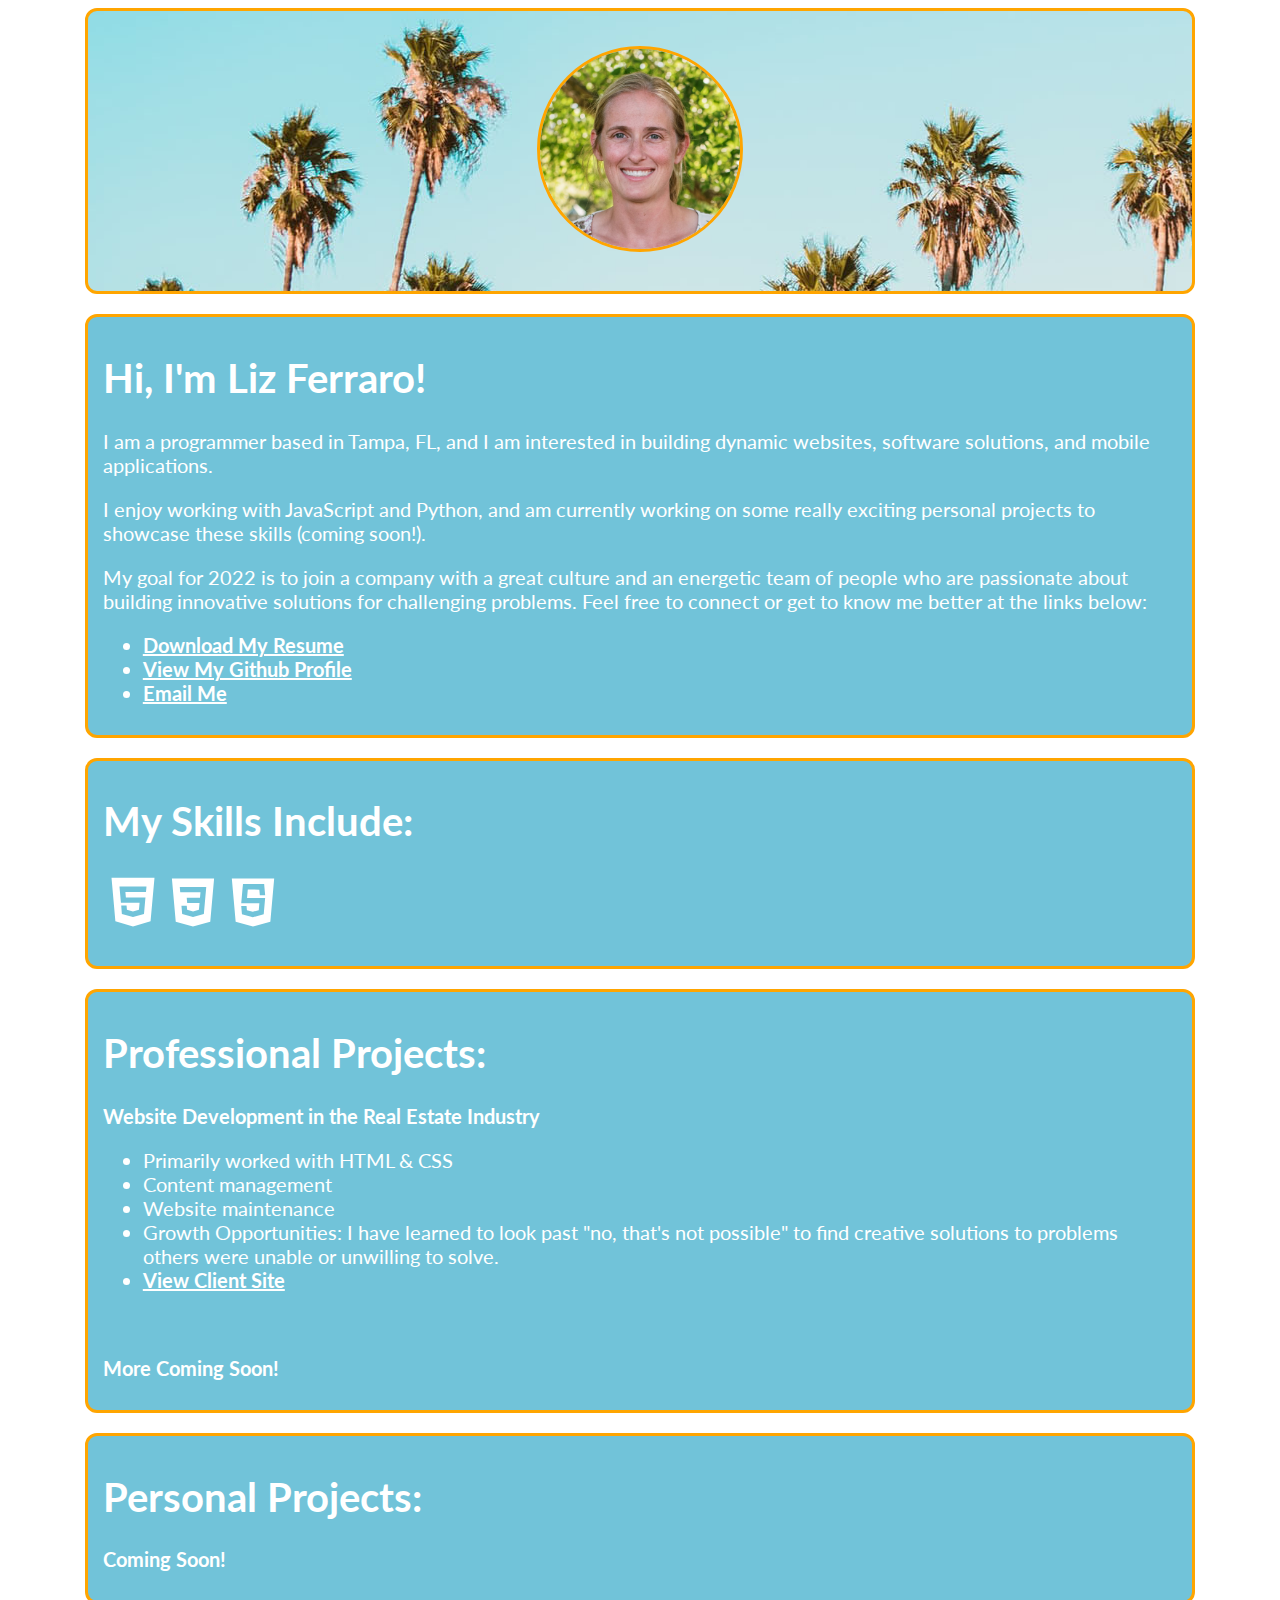
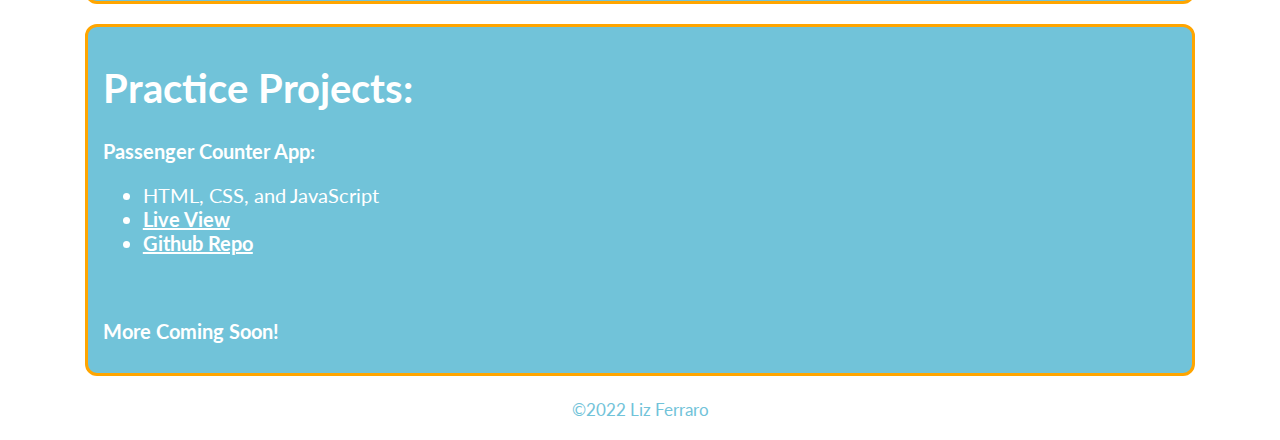
==== commit c928b155: "caps correction" ====
--- a/index.html
+++ b/index.html
@@ -44,7 +44,7 @@
                     <li><a href="https://www.sunnyintampabay.com/" target="_">View Client Site</a></li>
                 </ul>
             <p>&nbsp</p>
-            <p>More Coming Soon!</p>
+            <p><strong>More Coming Soon!</strong></p>
         </section>
         <section>
             <h1>Personal Projects:</h1>
@@ -59,7 +59,7 @@
                     <li><a href="https://github.com/lizferraro/passenger-counter" target="_">Github Repo</a></li>
                 </ul>
             <p>&nbsp</p>
-            <p>More Coming Soon!</p>
+            <p><strong>More Coming Soon!</strong></p>
         </section>
     </main>
 
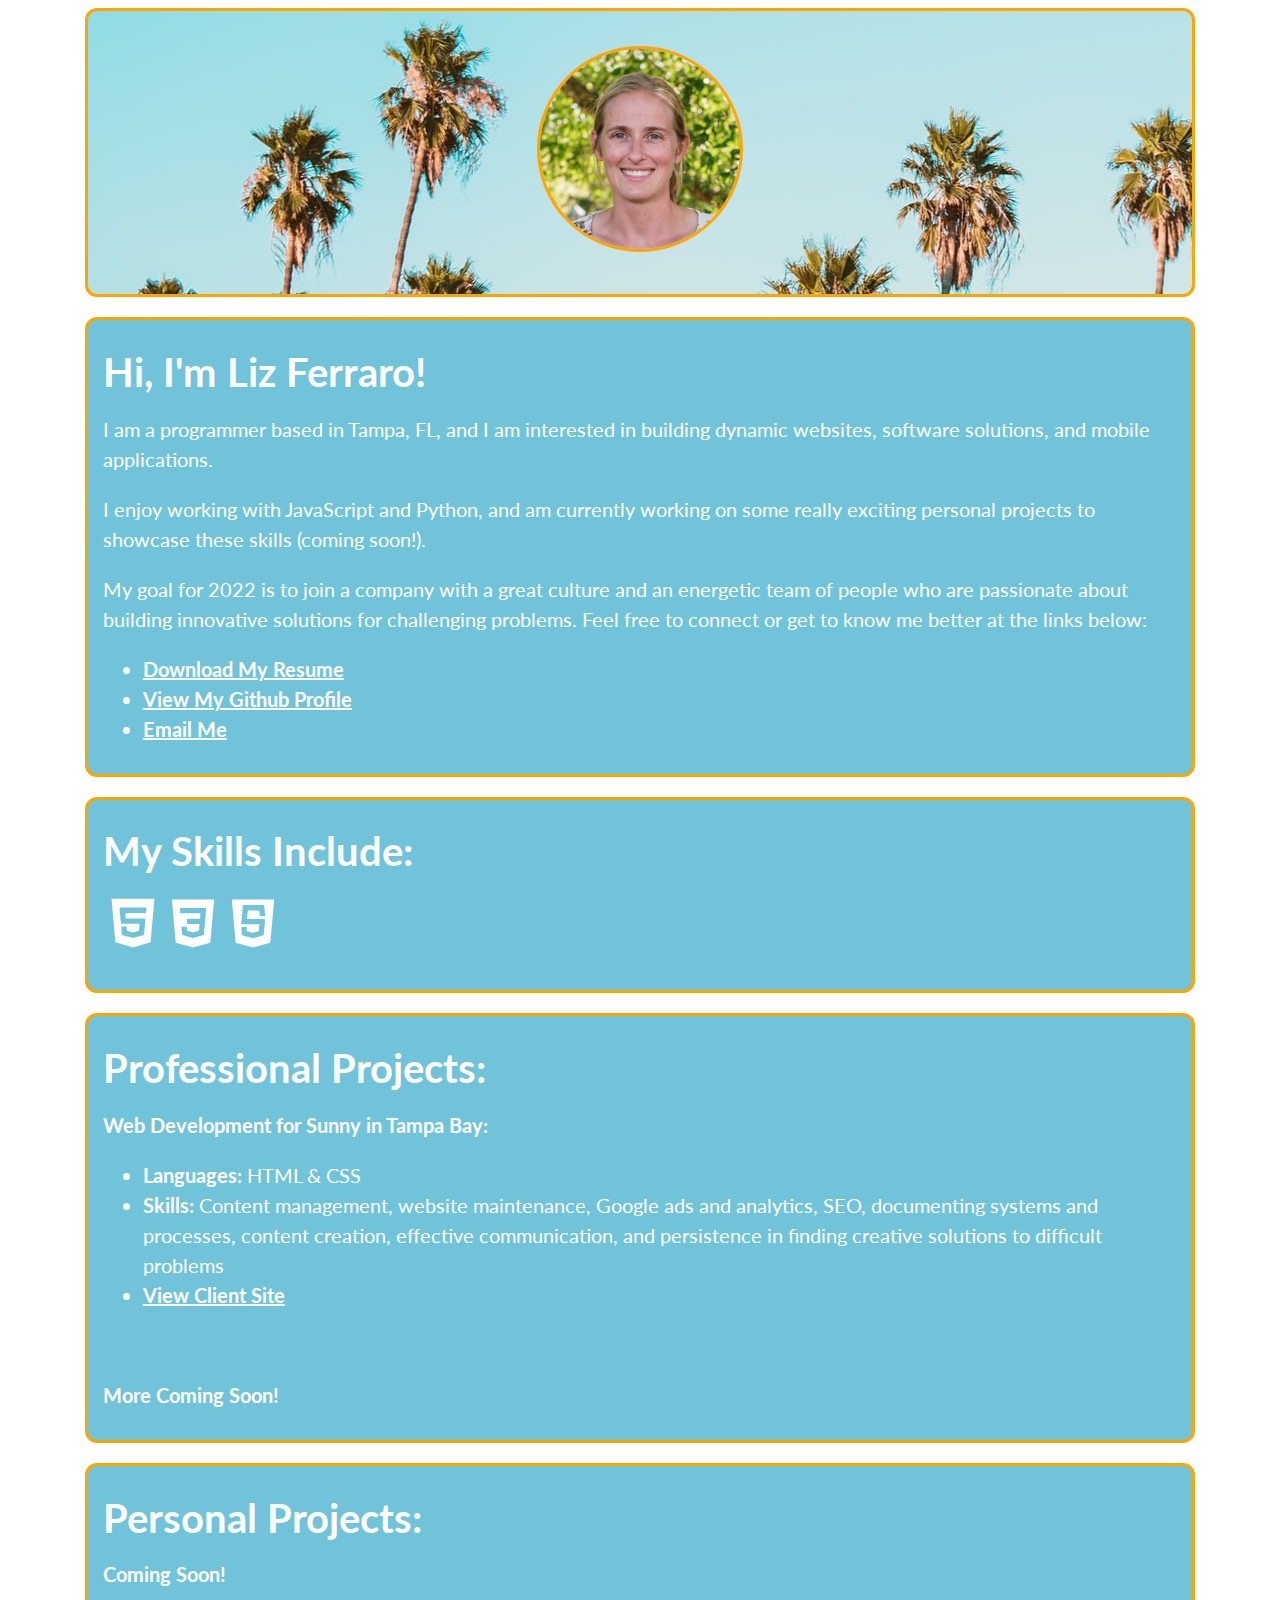
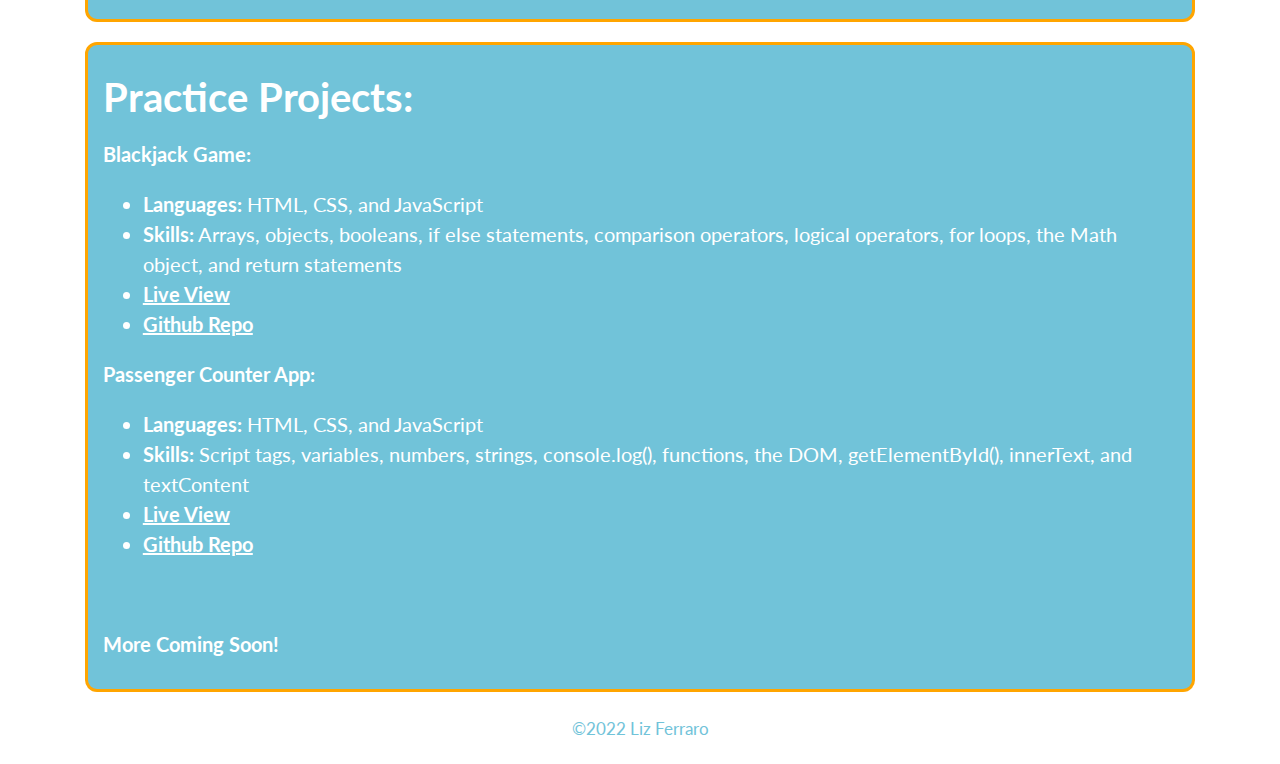
==== commit 3755cd13: "Added Blackjack game to projects section; added skills section to project descriptions; updated prof" ====
--- a/index.html
+++ b/index.html
@@ -35,12 +35,10 @@
     
         <section>
             <h1>Professional Projects:</h1>
-            <p><strong>Website Development in the Real Estate Industry</strong></p>
+            <p><strong>Web Development for Sunny in Tampa Bay:</strong></p>
                 <ul>
-                    <li>Primarily worked with HTML & CSS</li>
-                    <li>Content management</li>
-                    <li>Website maintenance</li>
-                    <li>Growth Opportunities: I have learned to look past "no, that's not possible" to find creative solutions to problems others were unable or unwilling to solve.</li>
+                    <li><strong>Languages:</strong> HTML & CSS</li>
+                    <li><strong>Skills:</strong> Content management, website maintenance, Google ads and analytics, SEO, documenting systems and processes, content creation, effective communication, and persistence in finding creative solutions to difficult problems</li>
                     <li><a href="https://www.sunnyintampabay.com/" target="_">View Client Site</a></li>
                 </ul>
             <p>&nbsp</p>
@@ -52,9 +50,17 @@
         </section>
         <section>
             <h1>Practice Projects:</h1>
+            <p><strong>Blackjack Game:</strong></p>
+                <ul>
+                    <li><strong>Languages:</strong> HTML, CSS, and JavaScript</li>
+                    <li><strong>Skills:</strong> Arrays, objects, booleans, if else statements, comparison operators, logical operators, for loops, the Math object, and return statements</li>
+                    <li><a href="http://lizferraro.tech/blackjack/" target="_">Live View</a></li>
+                    <li><a href="https://github.com/lizferraro/blackjack/" target="_">Github Repo</a></li>
+                </ul>
             <p><strong>Passenger Counter App:</strong></p>
                 <ul>
-                    <li>HTML, CSS, and JavaScript</li>
+                    <li><strong>Languages:</strong> HTML, CSS, and JavaScript</li>
+                    <li><strong>Skills:</strong> Script tags, variables, numbers, strings, console.log(), functions, the DOM, getElementById(), innerText, and textContent</li>
                     <li><a href="http://lizferraro.tech/passenger-counter/" target="_">Live View</a></li>
                     <li><a href="https://github.com/lizferraro/passenger-counter" target="_">Github Repo</a></li>
                 </ul>
--- a/styles.css
+++ b/styles.css
@@ -2,6 +2,7 @@
     background-color: white;
     color: white;
     font-size: 1.25em; /* 20x on most screens*/
+    line-height: 1.5em;
 }
 
 body {
